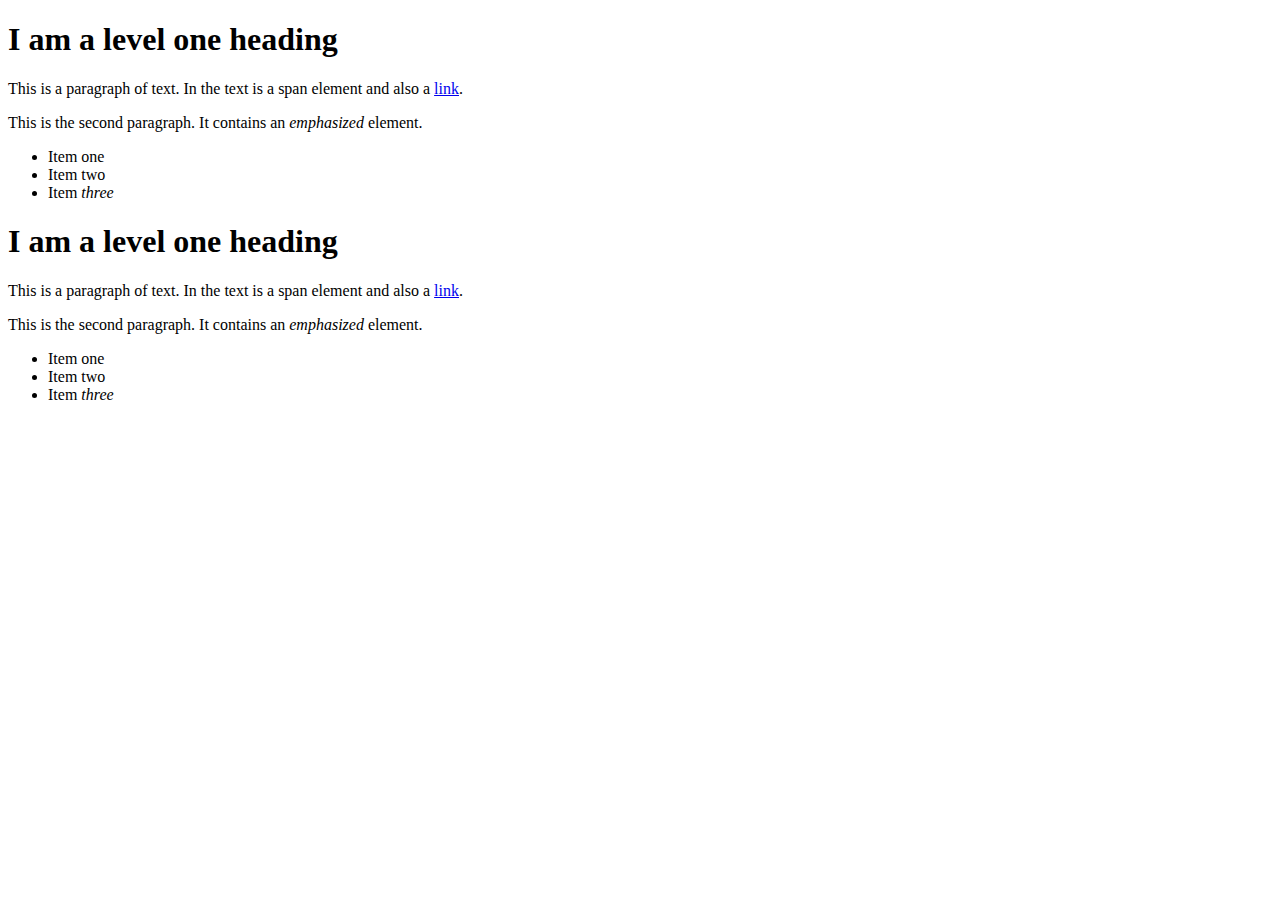
==== index2.html @ 32f39ab9 "Add files via upload" ====
<!doctype html>
<html lang="en">
<head>
    <link rel="stylesheet" href="styles.css">
    <meta charset="utf-8">
    <title>Getting started with CSS</title>
</head>

<body>

    <h1>I am a level one heading</h1>

    <p class="special">This is a paragraph of text. In the text is a <span>span element</span>
and also a <a href="https://example.com">link</a>.</p>

    <p>This is the second paragraph. It contains an <em>emphasized</em> element.</p>

    <ul>
        <li>Item one</li>
        <li class="special">Item two</li>
        <li class="special">Item <em>three</em></li>
    </ul>
    <h1>I am a level one heading</h1>

<p>This is a paragraph of text. In the text is a <span>span element</span> 
and also a <a href="http://example.com">link</a>.</p>

<p>This is the second paragraph. It contains an <em>emphasized</em> element.</p>

<ul>
    <li>Item <span>one</span></li>
    <li>Item two</li>
    <li>Item <em>three</em></li>
</ul>

</body>

</html>
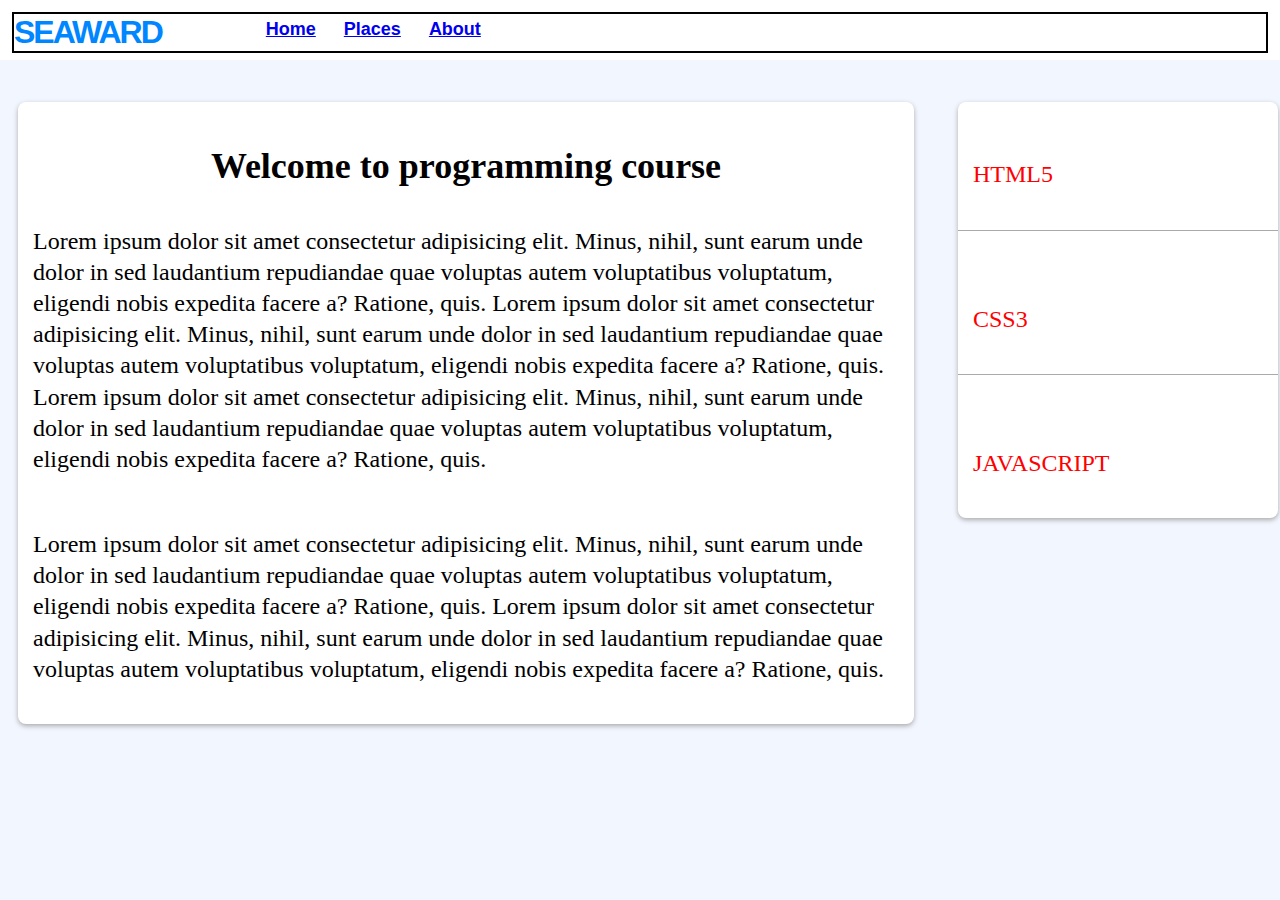
==== commit 416d2b1f: "Add files via upload" ====
--- a/index2.html
+++ b/index2.html
@@ -1,38 +1,79 @@
-<!doctype html>
+<!DOCTYPE html>
 <html lang="en">
 <head>
-    <link rel="stylesheet" href="styles.css">
-    <meta charset="utf-8">
-    <title>Getting started with CSS</title>
+    <meta charset="UTF-8">
+    <meta http-equiv="X-UA-Compatible" content="IE=edge">
+    <meta name="viewport" content="width=device-width, initial-scale=1.0">
+    <title>responsive web</title>
+    <link rel="stylesheet" href="rwd.css">
+   
 </head>
-
 <body>
-
-    <h1>I am a level one heading</h1>
-
-    <p class="special">This is a paragraph of text. In the text is a <span>span element</span>
-and also a <a href="https://example.com">link</a>.</p>
-
-    <p>This is the second paragraph. It contains an <em>emphasized</em> element.</p>
-
-    <ul>
-        <li>Item one</li>
-        <li class="special">Item two</li>
-        <li class="special">Item <em>three</em></li>
-    </ul>
-    <h1>I am a level one heading</h1>
-
-<p>This is a paragraph of text. In the text is a <span>span element</span> 
-and also a <a href="http://example.com">link</a>.</p>
-
-<p>This is the second paragraph. It contains an <em>emphasized</em> element.</p>
-
-<ul>
-    <li>Item <span>one</span></li>
-    <li>Item two</li>
-    <li>Item <em>three</em></li>
-</ul>
-
-</body>
-
-</html>
+   
+    <header id="header">
+        <nav id="navbar">
+          <span id="logo"> SEAWARD</span>
+          <span class="menu-item">
+            <a href="#Home"><b></b> Home</a></span
+          >
+          <span class="menu-item"> <a href="#Places">Places</a></span>
+          <span class="menu-item"> <a href="#About">About</a></span>
+        </nav>
+      </header>
+      <main id="wrapper">
+          <section>
+              <img class="bg" src="/images/Learn-Programming.png" alt="">
+              <h1>Welcome to programming course</h1>
+              <p>
+                  Lorem ipsum dolor sit amet consectetur 
+                  adipisicing elit. Minus, nihil, sunt earum 
+                  unde dolor in sed laudantium repudiandae quae 
+                  voluptas autem voluptatibus voluptatum, 
+                  eligendi nobis expedita facere a? Ratione, 
+                  quis.
+                  Lorem ipsum dolor sit amet consectetur 
+                  adipisicing elit. Minus, nihil, sunt earum 
+                  unde dolor in sed laudantium repudiandae quae 
+                  voluptas autem voluptatibus voluptatum, 
+                  eligendi nobis expedita facere a? Ratione, 
+                  quis.
+                  Lorem ipsum dolor sit amet consectetur 
+                  adipisicing elit. Minus, nihil, sunt earum 
+                  unde dolor in sed laudantium repudiandae quae 
+                  voluptas autem voluptatibus voluptatum, 
+                  eligendi nobis expedita facere a? Ratione, 
+                  quis.
+              </p>
+              <p>
+                Lorem ipsum dolor sit amet consectetur 
+                adipisicing elit. Minus, nihil, sunt earum 
+                unde dolor in sed laudantium repudiandae quae 
+                voluptas autem voluptatibus voluptatum, 
+                eligendi nobis expedita facere a? Ratione, 
+                quis.
+                Lorem ipsum dolor sit amet consectetur 
+                  adipisicing elit. Minus, nihil, sunt earum 
+                  unde dolor in sed laudantium repudiandae quae 
+                  voluptas autem voluptatibus voluptatum, 
+                  eligendi nobis expedita facere a? Ratione, 
+                  quis.
+              </p>
+          </section>
+          <aside>
+              <div class="details">
+                  <img class="img" src="/images/html.png" alt="">
+                  <p>HTML5</p>
+              </div>
+              <div class="details">
+                  <img class="img" src="/images/css.png" alt="">
+                  <p>CSS3</p>
+              </div>
+              <div class="details">
+                  <img class="img" src="/images/javascript.png" alt="">
+                  <p>JAVASCRIPT</p>
+              </div>
+          </aside>
+      </main>
+    
+ </body> 
+</html> --- a/rwd.css
+++ b/rwd.css
@@ -0,0 +1,137 @@
+body{
+    background-color: #f2f6ff;
+    box-sizing: border-box;
+    width: 100%;
+}
+#header{
+    width: 100%;
+    background-color: white;
+    height: 60px;
+    padding: 12px ;
+    box-sizing: border-box;
+    position: fixed;
+    top: 0;
+    left: 0;
+    /* z-index: 1000; */
+    
+    
+    }
+    #navbar{
+    border: 2px solid black;
+    }
+    #logo{
+    color: #0086ff;
+    font-size: 32px;
+    letter-spacing: -2px;
+    font-weight: 900;
+    font-family:'Trebuchet MS', 'Lucida Sans Unicode', 'Lucida Grande', 'Lucida Sans', Arial, sans-serif;
+    margin-right: 100px;
+    }
+    .menu-item{
+    margin-right: 24px;
+    font-family: 'Trebuchet MS', 'Lucida Sans Unicode', 'Lucida Grande', 'Lucida Sans', Arial, sans-serif;
+    font-weight: 700;
+    font-size: 18px;
+    position: relative;
+    top: -8px;
+    
+    }
+    #wrapper{
+        /* background-color: lightcoral; */
+        margin-top: 8%;
+        /* padding: 2% 10%; */
+        text-align: center;
+        width: 100%;
+    }
+    #wrapper h1{
+        font-size: 36px;
+    }
+    #wrapper p{
+        font-size: 24px;
+        line-height: 1.3;
+        padding: 15px;
+        text-align: left;
+    }
+    
+    .bg{
+        width: 100%;
+        /* height: 500px; */
+    }
+    section{
+        width: 70%;
+        margin-right: 40px;
+        background-color: white;
+        display: inline-block;
+        box-shadow: 0px 2px 5px #aaa;
+        border-radius: 8px;
+    }
+    aside{
+        width: 25%;
+        background-color: white;
+        display: inline-block;
+        box-shadow: 0px 2px 5px #aaa;
+        vertical-align: top;
+        border-radius: 8px;
+
+    }
+    .details .img{
+        width: 100%;
+    }
+    .details{
+        width: 100%;
+        /* background-color: aqua; */
+        margin-bottom: 16px;
+        border-bottom: 1px solid #aaa;
+    }
+    .details:last-of-type{
+        border-bottom: 0;
+        margin-bottom: 0;
+    }
+    .details p {
+        color: red;
+        
+    }
+    @media screen and (max-width:768px){
+        #wrapper{
+            padding:2%;
+        }
+        #wrapper h1{
+            font-size: 26px;
+        }
+        section{
+            display: block;
+            width: 100%;
+        }
+        aside{
+            display: block;
+            width: 100%;
+
+        }
+        #logo{
+            font-size: 28px;
+        }
+        .menu-item{
+             font-size: 14px;
+        }
+        #navbar{
+            padding: 0 8px;
+            margin-left:8px ;
+        }
+        .details .img{
+            width: 50%;
+        }
+        .details{
+            padding-top: 12px;
+        }
+        .details p{
+            text-align: center !important;
+            color: blue;
+        }
+        
+    }
+    @media screen and (max-width:500px) {
+        
+        #logo{
+            margin-right: 50px;
+        }
+    }
